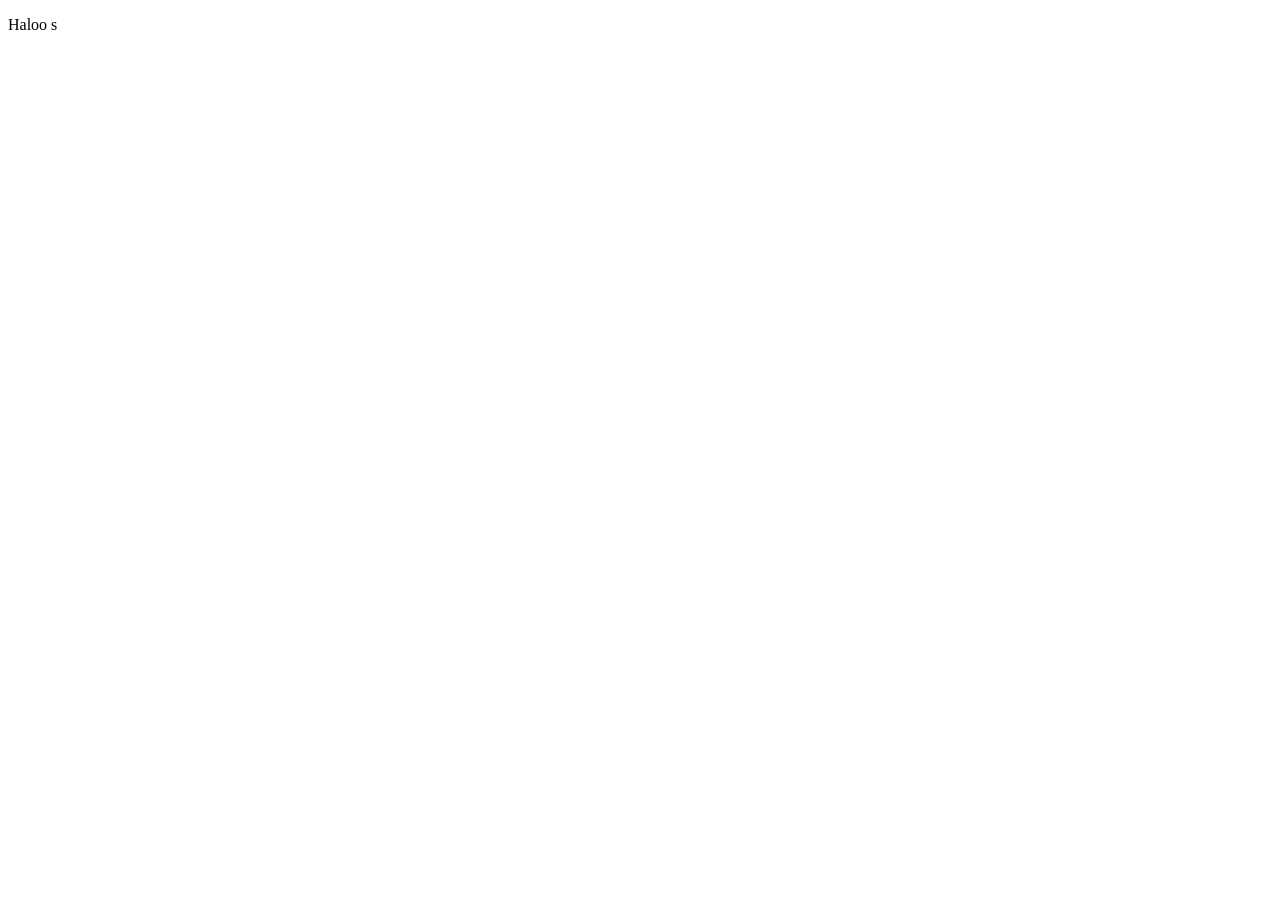
==== index.html @ f1939c64 "udate" ====
<!DOCTYPE html>
<html lang="en">
<head>
    <meta charset="UTF-8">
    <meta name="viewport" content="width=device-width, initial-scale=1.0">
    <title>Document</title>
</head>
<style>

</style>
<body>
    <p>Haloo
    s
    </p>
    
</body>
</html>
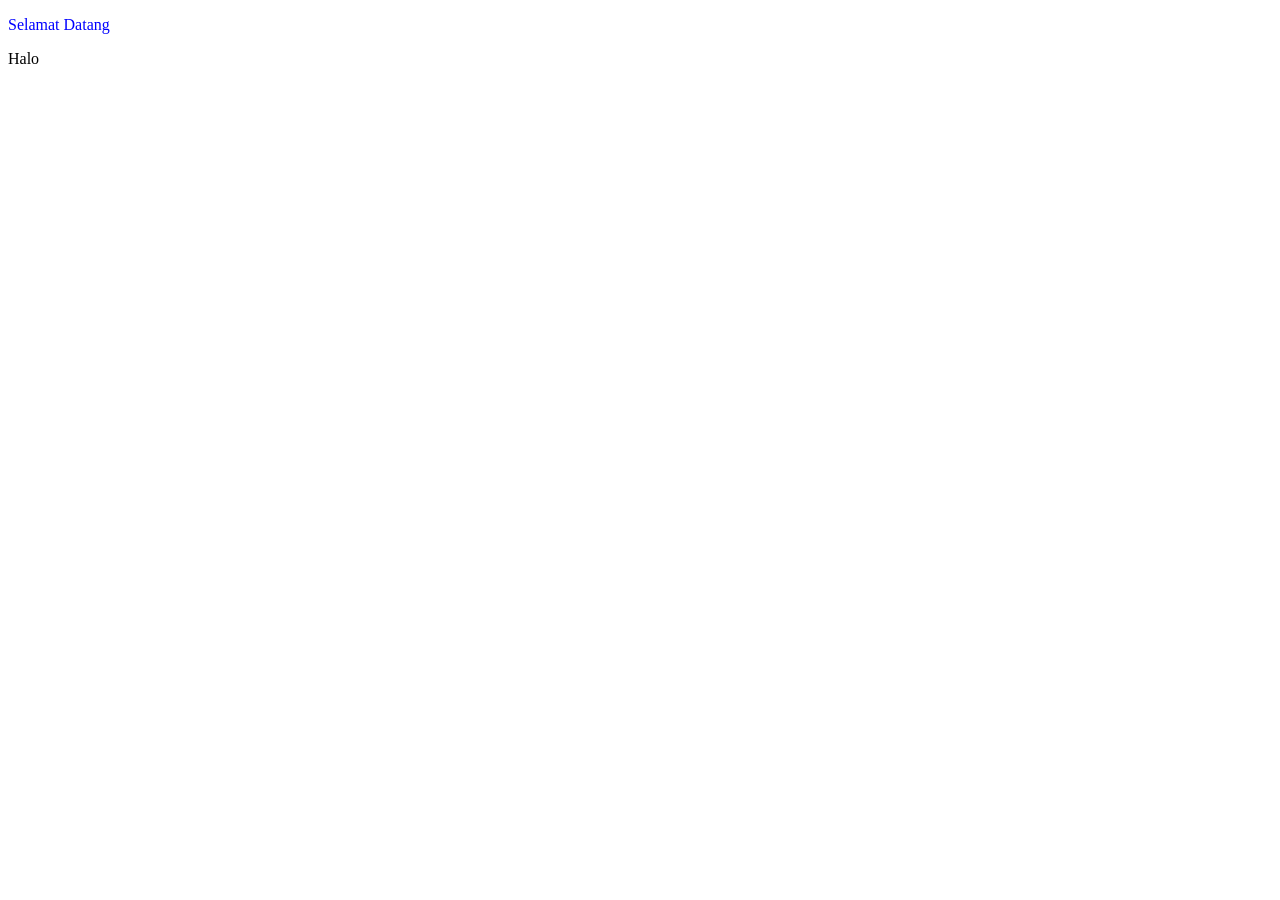
==== commit 7d9f7904: "update" ====
--- a/index.html
+++ b/index.html
@@ -9,9 +9,8 @@
 
 </style>
 <body>
-    <p>Haloo
-    s
-    </p>
+    <p style="color: blue;">Selamat Datang</p>
+    <p>Halo </p>
     
 </body>
 </html>
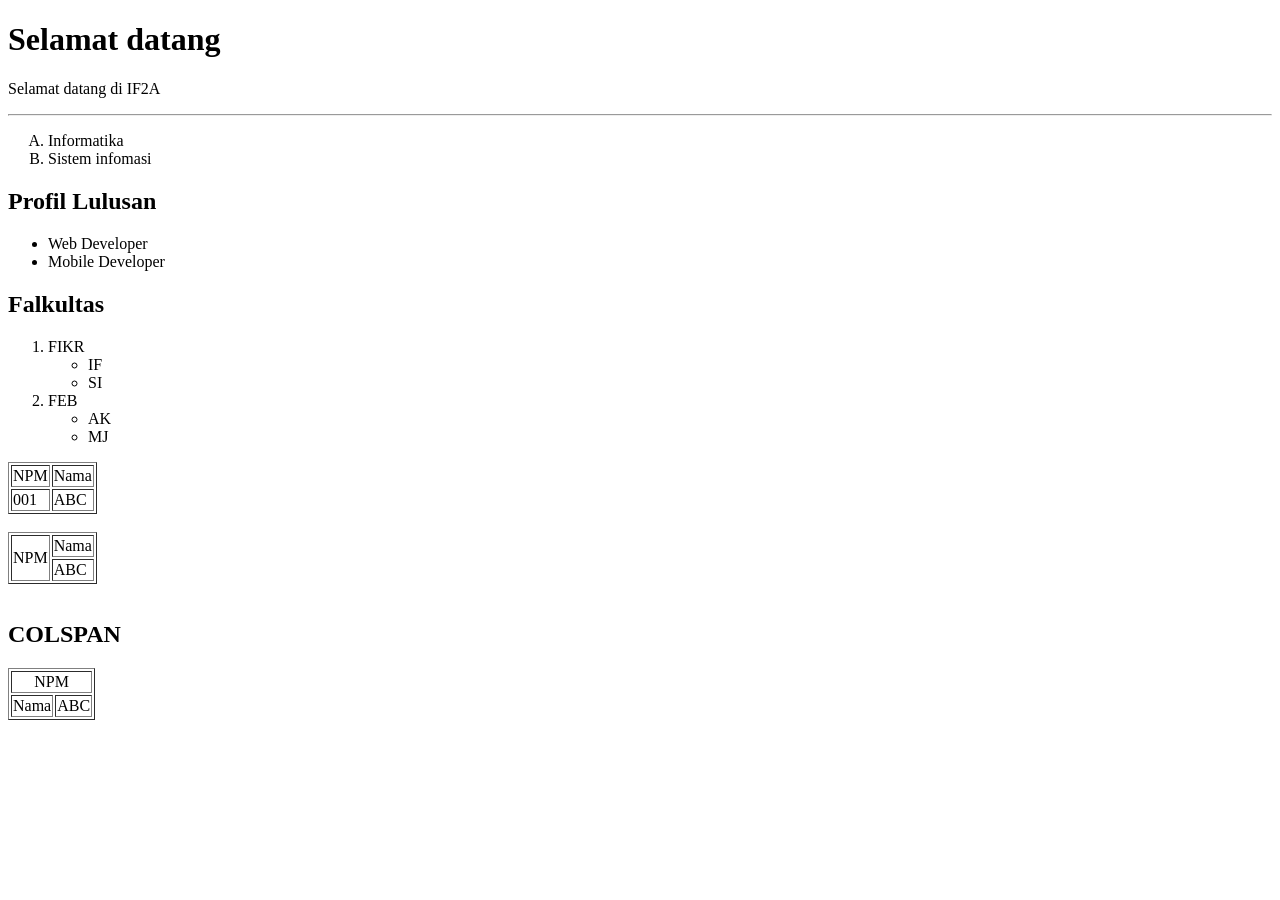
==== commit 9403ece0: "UPDATE" ====
--- a/index.html
+++ b/index.html
@@ -1,5 +1,6 @@
 <!DOCTYPE html>
 <html lang="en">
+
 <head>
     <meta charset="UTF-8">
     <meta name="viewport" content="width=device-width, initial-scale=1.0">
@@ -8,9 +9,79 @@
 <style>
 
 </style>
+
 <body>
-    <p style="color: blue;">Selamat Datang</p>
-    <p>Halo </p>
-    
+    <!-- Headinng H1 sd H6-->
+    <h1>Selamat datang</h1>
+    <!-- Paragaraf-->
+    <p>Selamat datang di IF2A</p>
+    <!-- Hr-->
+    <hr>
+    <!--LIst-->
+    <ol type="A">
+        <li>Informatika</li>
+        <li>Sistem infomasi</li>
+    </ol <!--unoder list-->
+    <h2>Profil Lulusan</h2>
+    <ul>
+        <li>Web Developer</li>
+        <li>Mobile Developer</li>
+    </ul>
+    <!-- Latihan-->
+    <h2>Falkultas</h2>
+    <ol>
+        <LI>FIKR
+            <ul>
+                <li>IF</li>
+                <li>SI</li>
+            </ul>
+        </LI>
+
+        <LI>FEB
+            <ul>
+                <li>AK</li>
+                <li>MJ</li>
+            </ul>
+        </LI>
+
+    </ol>
+    <!-- TAbel-->
+    <table border="1">
+        <tr>
+            <td>NPM</td>
+            <td>Nama</td>
+        </tr>
+        <tr>
+            <td>001</td>
+            <td>ABC</td>
+        </tr>
+    </table>
+
+    <br>
+    <!-- LATIHAN TABEL-->
+    <table border="1">
+        <tr>
+            <td rowspan="2">NPM</td>
+            <td>Nama</td>
+        </tr>
+        <tr>
+
+            <td>ABC</td>
+        </tr>
+    </table>
+
+    <br>
+    <h2>COLSPAN</h2>
+    <table border="1">
+        <tr>
+            <td colspan="2" style="text-align: center;">NPM</td>
+            
+        </tr>
+        <tr>
+            <td>Nama</td>
+            <td>ABC</td>
+        </tr>
+    </table>
 </body>
+
 </html>
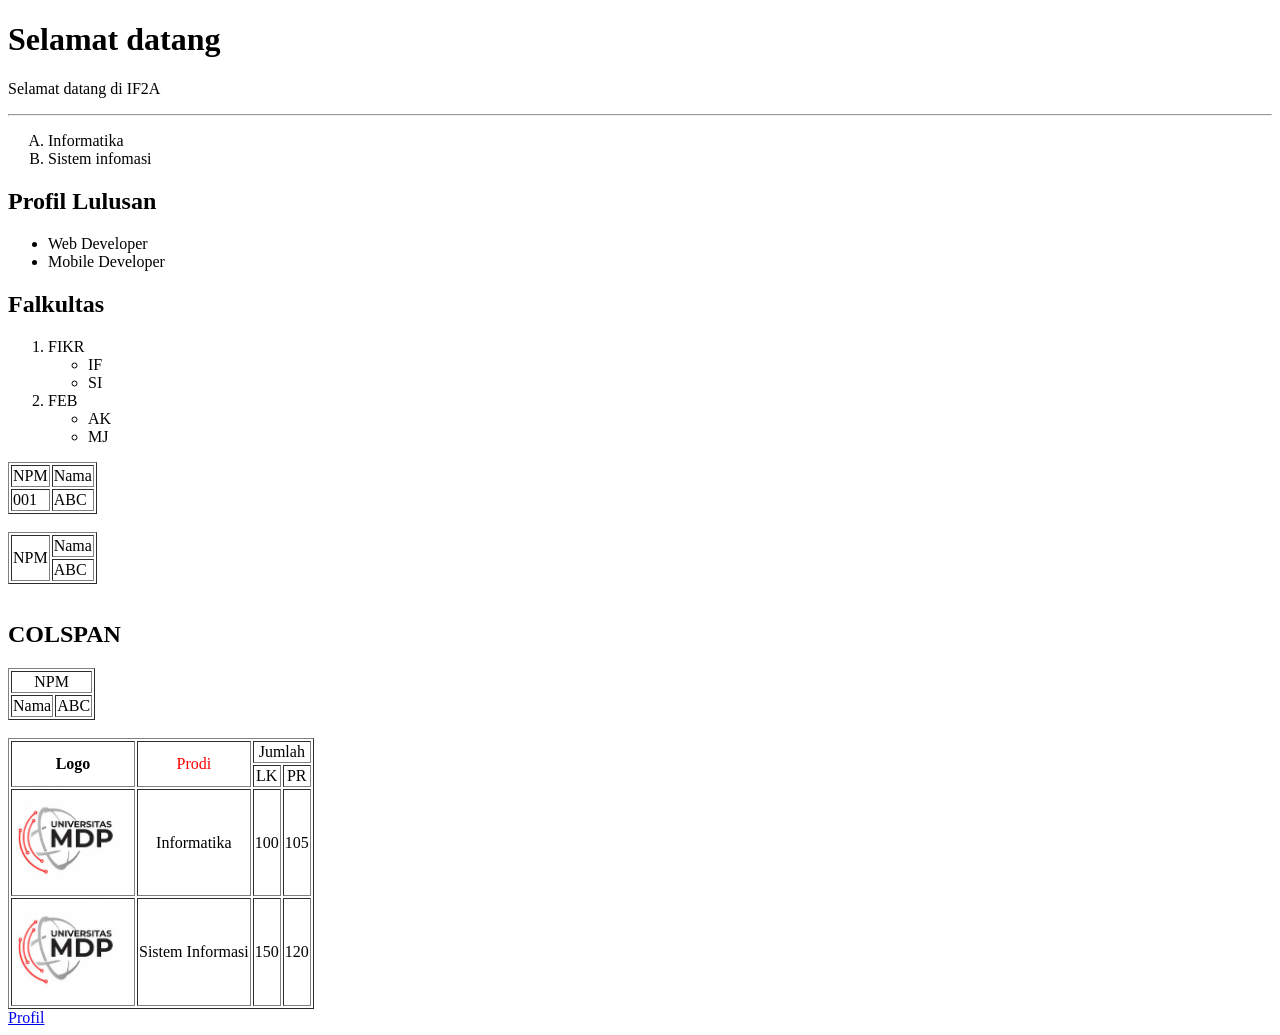
==== commit 5ec1eca1: "s" ====
--- a/index.html
+++ b/index.html
@@ -75,13 +75,44 @@
     <table border="1">
         <tr>
             <td colspan="2" style="text-align: center;">NPM</td>
-            
+
         </tr>
         <tr>
             <td>Nama</td>
             <td>ABC</td>
         </tr>
     </table>
+    <br>
+    <!-- Latihan-->
+    <table border="1" style="color: ;">
+        <tr>
+            <th rowspan="2" >Logo</th>
+            <td colspan="1" rowspan="2" style="text-align: center; color: red;" >Prodi</td>
+            <td colspan="2" style="text-align: center;">Jumlah</td>
+
+
+        </tr>
+        <tr>
+            <td style="text-align: center;">LK</td>
+            <td style="text-align: center;">PR</td>
+        </tr>
+        <tr>
+            <td><img  src="[data-uri]"  width= 120px></td>
+            <td style="text-align: center;">Informatika</td>
+            <td>100</td>
+            <td>105</td>
+        </tr>
+        <tr>
+            <td><img  src="[data-uri]"  width= 120px></td>
+            <td style="text-align: center;">Sistem Informasi</td>
+            <td>150</td>
+            <td>120</td>
+
+        </tr>
+
+    </table>
+    <!--LInk-->
+    <a href="profil.html">Profil</a>
 </body>
 
 </html>
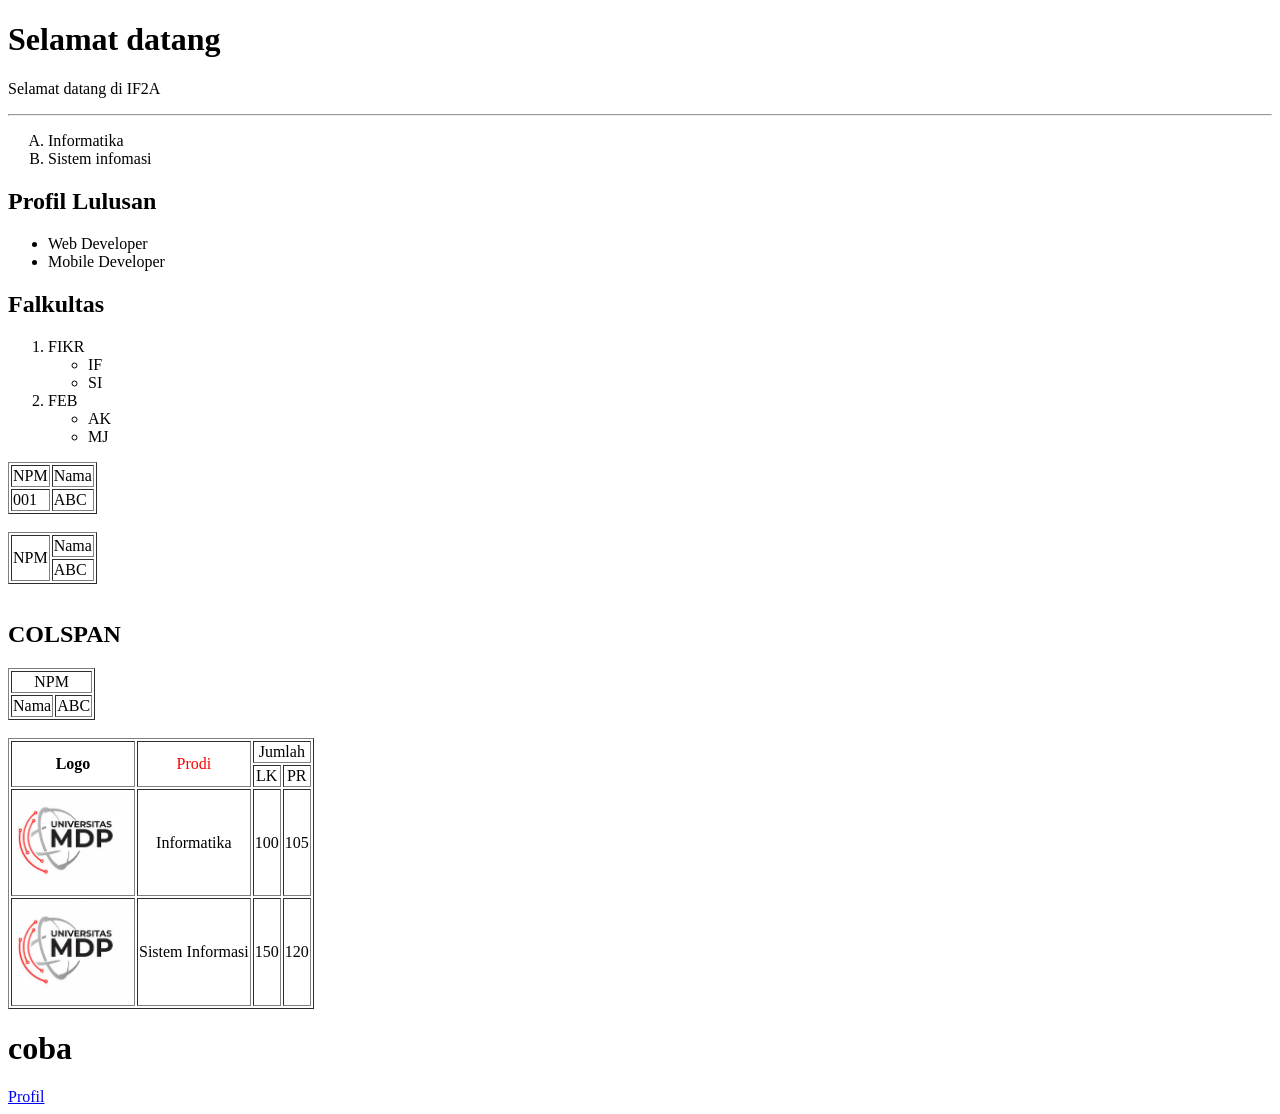
==== commit e740c431: "d" ====
--- a/index.html
+++ b/index.html
@@ -112,6 +112,7 @@
 
     </table>
     <!--LInk-->
+    <h1>coba</h1>
     <a href="profil.html">Profil</a>
 </body>
 
